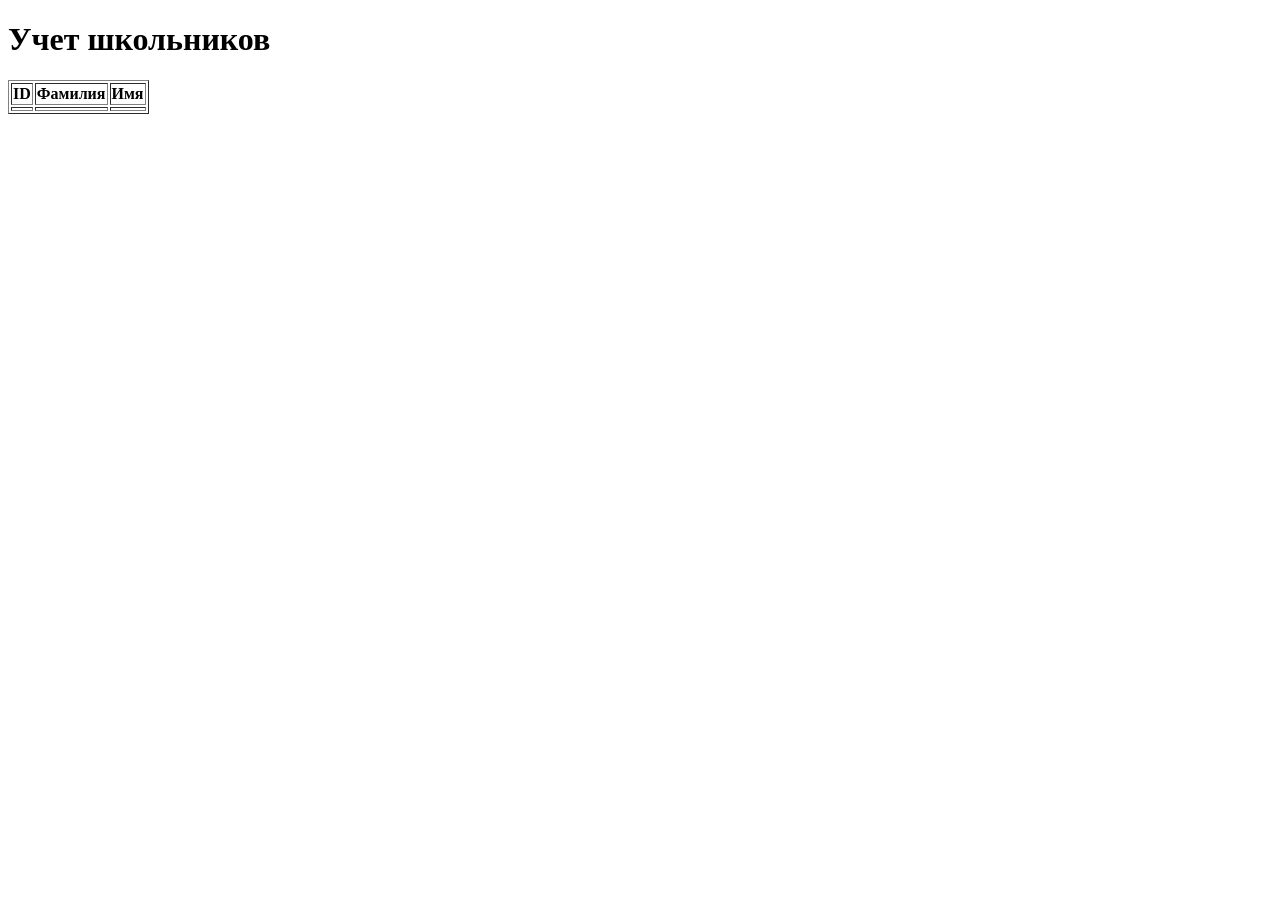
==== src/main/resources/templates/index.html @ 24260d29 "Добавлены сущность Schoolboy, репозиторий, контроллер и index.html" ====
<!DOCTYPE html>
<html xmlns:th="http://www.thymeleaf.org">
<head>
    <meta charset="utf-8"/>
    <title>Список школьников</title>
</head>
<body>
<h1>Учет школьников</h1>

<table border="1">
    <thead>
    <tr>
        <th>ID</th>
        <th>Фамилия</th>
        <th>Имя</th>
    </tr>
    </thead>
    <tbody>
    <tr th:each="boy : ${schoolboys}">
        <td th:text="${boy.id}"></td>
        <td th:text="${boy.surname}"></td>
        <td th:text="${boy.name}"></td>
    </tr>
    </tbody>
</table>
</body>
</html>
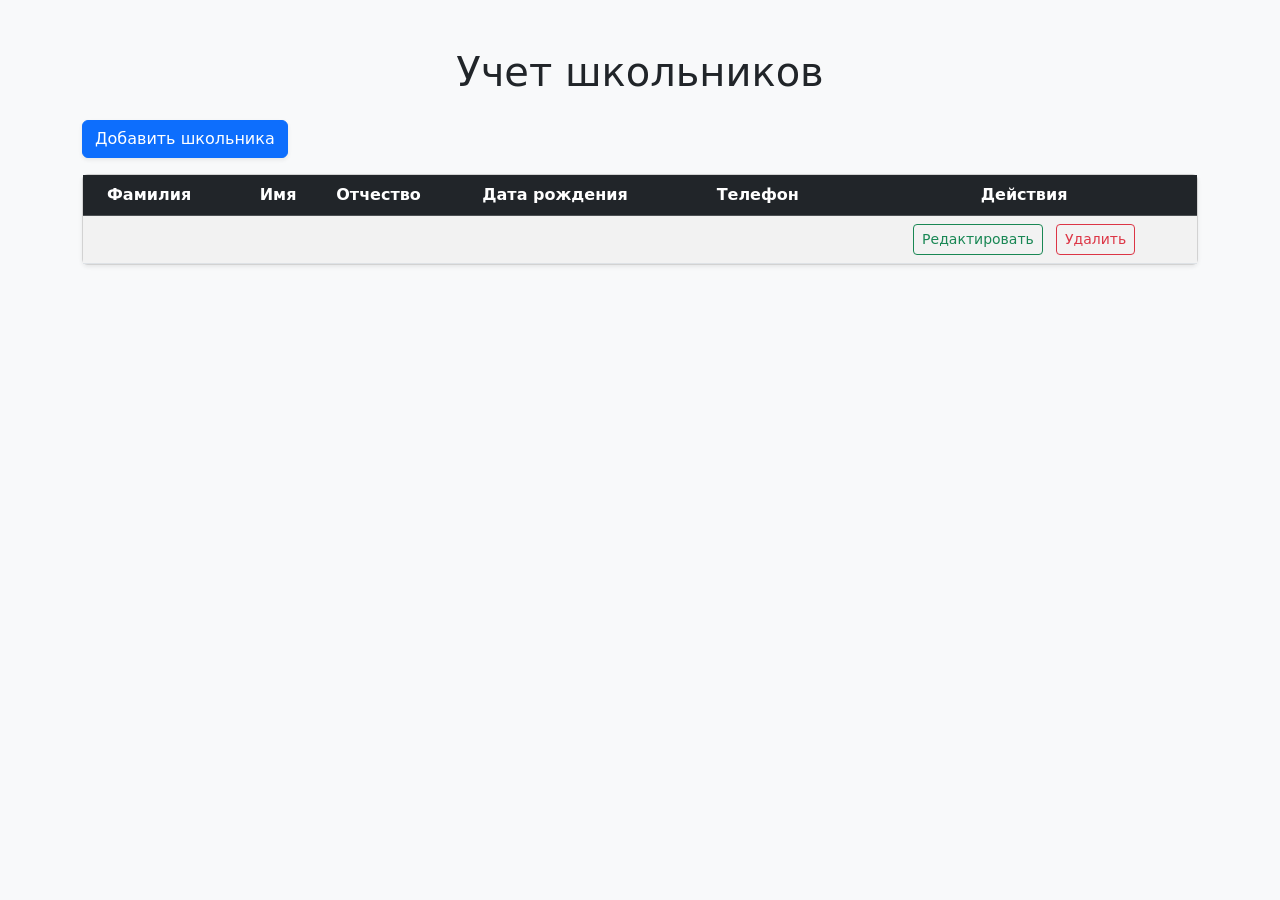
==== commit 656834eb: "- Подключены стили Bootstrap для таблиц и форм - Из таблицы на главной странице убрано отображение I" ====
--- a/src/main/resources/templates/index.html
+++ b/src/main/resources/templates/index.html
@@ -3,25 +3,49 @@
 <head>
     <meta charset="utf-8"/>
     <title>Список школьников</title>
+    <link href="https://cdn.jsdelivr.net/npm/bootstrap@5.3.0/dist/css/bootstrap.min.css" rel="stylesheet">
 </head>
-<body>
-<h1>Учет школьников</h1>
+<body class="bg-light">
+<div class="container mt-5">
+    <h1 class="mb-4 text-center">Учет школьников</h1>
 
-<table border="1">
-    <thead>
-    <tr>
-        <th>ID</th>
-        <th>Фамилия</th>
-        <th>Имя</th>
-    </tr>
-    </thead>
-    <tbody>
-    <tr th:each="boy : ${schoolboys}">
-        <td th:text="${boy.id}"></td>
-        <td th:text="${boy.surname}"></td>
-        <td th:text="${boy.name}"></td>
-    </tr>
-    </tbody>
-</table>
+    <div class="mb-3">
+        <a th:href="@{/add}" class="btn btn-primary shadow-sm">Добавить школьника</a>
+    </div>
+
+    <div class="card shadow-sm">
+        <div class="card-body p-0">
+            <table class="table table-hover table-striped mb-0">
+                <thead class="table-dark">
+                <tr>
+                    <!-- Колонку ID убрали, добавили больше данных -->
+                    <th class="ps-4">Фамилия</th>
+                    <th>Имя</th>
+                    <th>Отчество</th>
+                    <th>Дата рождения</th>
+                    <th>Телефон</th>
+                    <th class="text-center">Действия</th>
+                </tr>
+                </thead>
+                <tbody>
+                <tr th:each="boy : ${schoolboys}">
+                    <!-- Данные школьника -->
+                    <td class="ps-4 fw-bold" th:text="${boy.surname}"></td>
+                    <td th:text="${boy.name}"></td>
+                    <td th:text="${boy.patronymic}"></td>
+                    <td th:text="${boy.birthDate}"></td>
+                    <td th:text="${boy.phoneNumber}"></td>
+
+                    <td class="text-center">
+                        <a th:href="@{'/update/' + ${boy.id}}" class="btn btn-sm btn-outline-success me-2">Редактировать</a>
+
+                        <a th:href="@{'/delete/' + ${boy.id}}" class="btn btn-sm btn-outline-danger">Удалить</a>
+                    </td>
+                </tr>
+                </tbody>
+            </table>
+        </div>
+    </div>
+</div>
 </body>
 </html>
